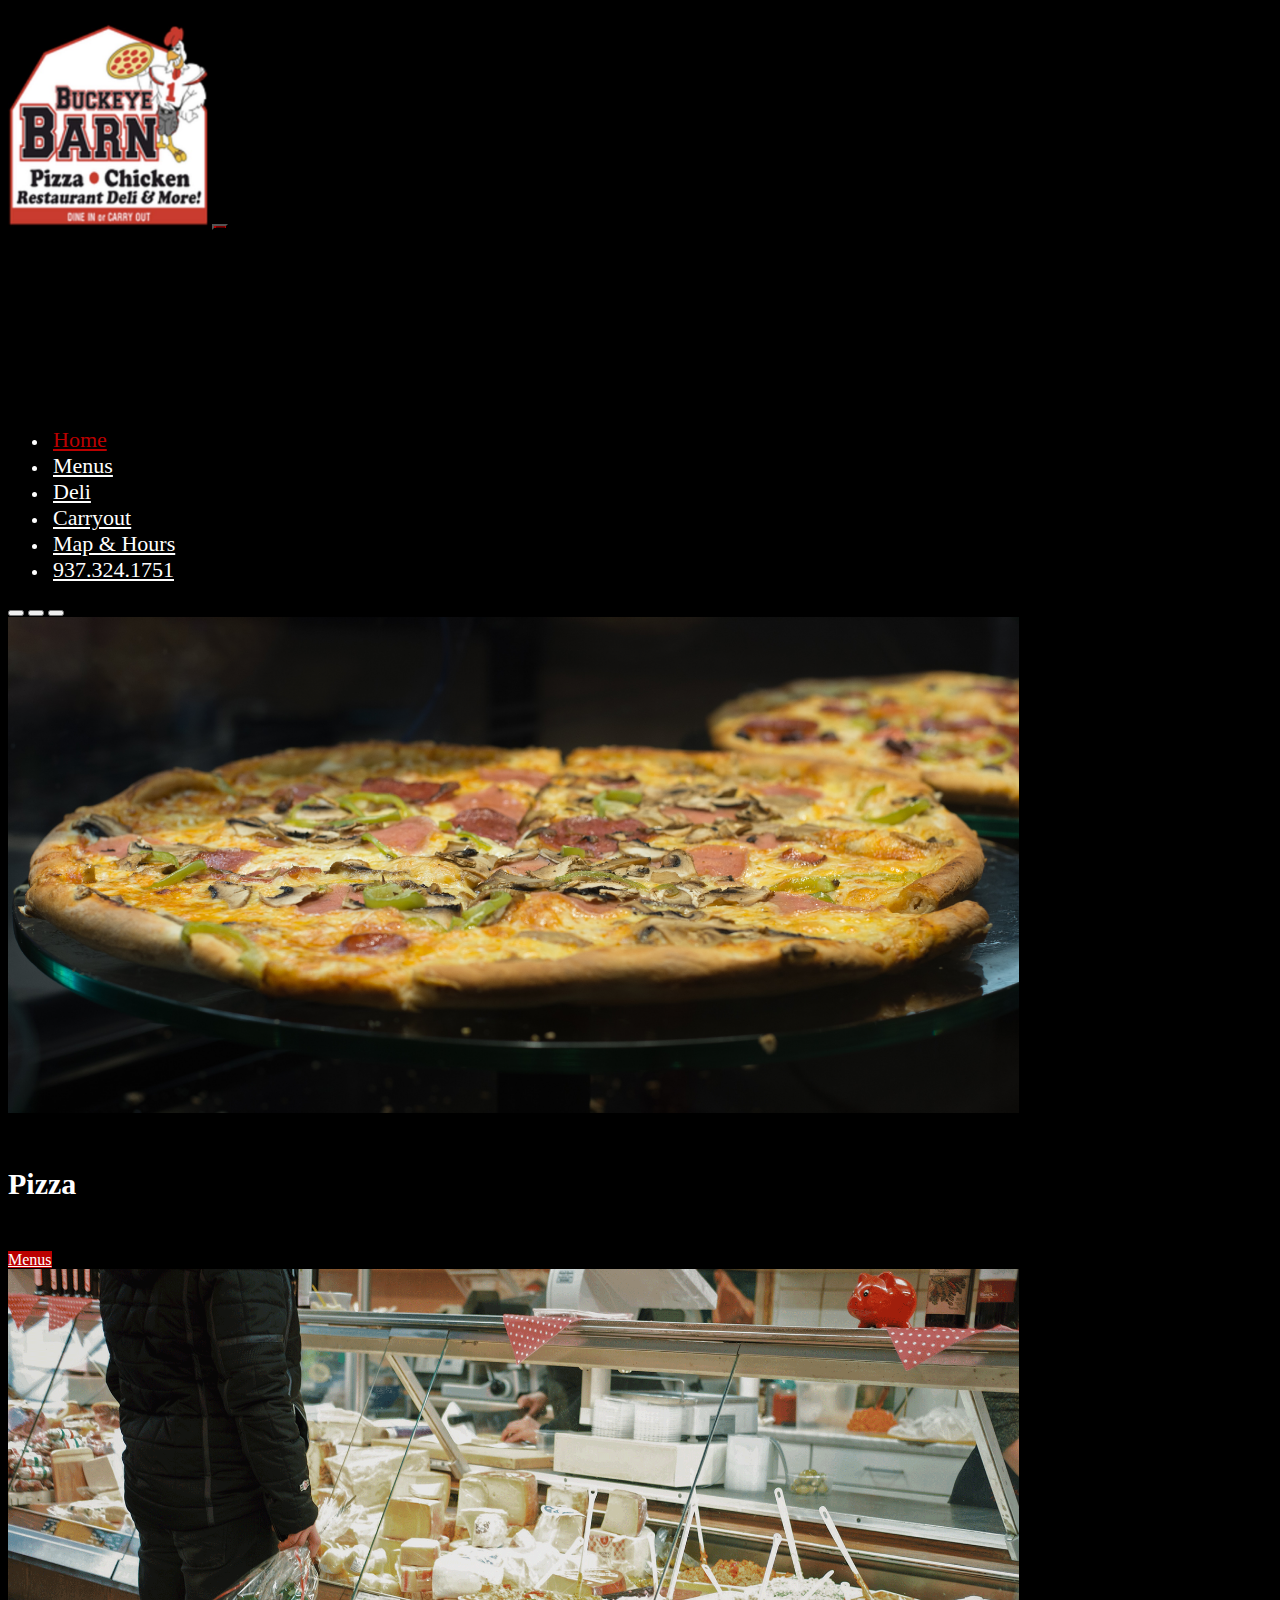
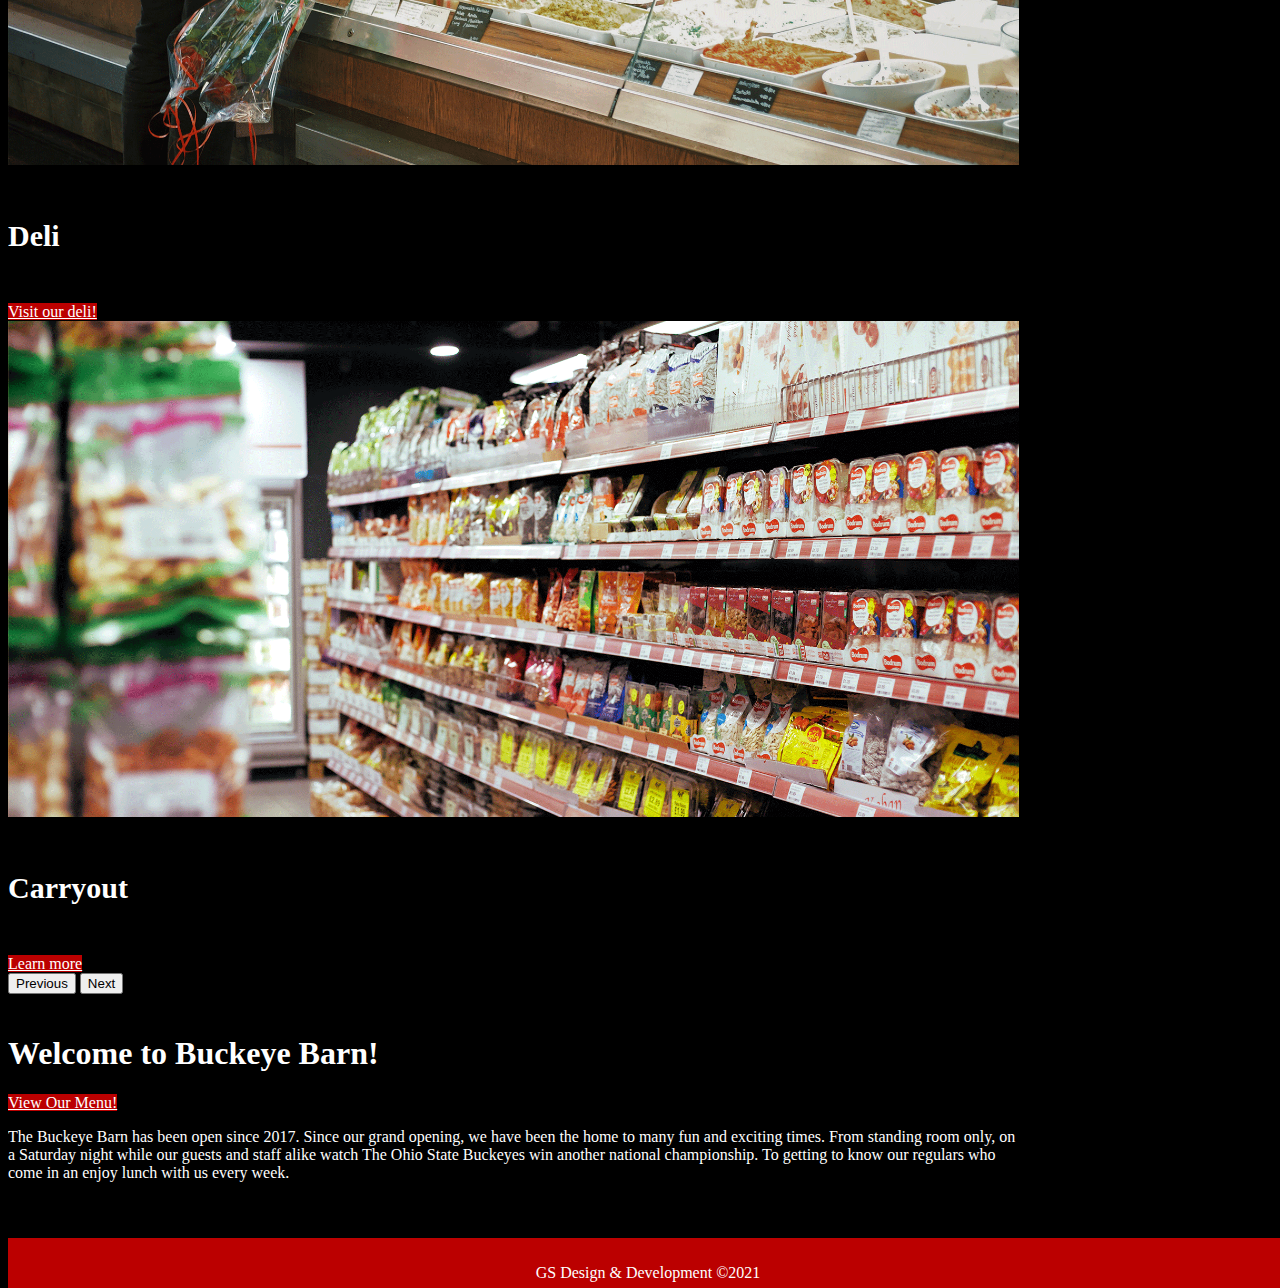
==== index.htm @ 9928eed6 "spring 2021 Buckeye Barn" ====
<!DOCTYPE html>
<!--
 Gregory Spain
 March 11, 2020
-->
<html lang="en">
  <head>
    <meta charset="utf-8">
	<meta http-equiv="X-UA-Compatible" content="IE=edge">
	<meta name="viewport" content="width=device-width shrink-to-fit=no">
    <title>Welcome to Buckeye Barn!</title>
      
    <link rel="icon" type="image/png" href="img/favicon.png">
    <!-- Bootstrap -->
	<link href="https://cdn.jsdelivr.net/npm/bootstrap@5.0.0-beta2/dist/css/bootstrap.min.css" rel="stylesheet" integrity="sha384-BmbxuPwQa2lc/FVzBcNJ7UAyJxM6wuqIj61tLrc4wSX0szH/Ev+nYRRuWlolflfl" crossorigin="anonymous">
    <link href="css/style.css" type="text/css" rel="stylesheet">
	
  </head>
  <body>
      <p class="skipnavbar"><a href="#content-start">Skip to main content</a></p>
  	<!-- body code goes here -->
    <div class="container">
        
        <div class="row">
            <div class="col-12">
                <nav class="navbar navbar-expand-lg">
                     
  <span class="navbar-brand mb-0"><a href="index.htm"><img src="img/logo.jpg" alt="logo is a chicken in football pads holding a pizza 
      against the silhoutte of a barn. Buckeye Barn. Pizza, chicken, restaurant, deli, and more"></a></span>
  <button class="navbar-toggler" type="button" data-bs-toggle="collapse" data-bs-target="#navbarSupportedContent" aria-controls="navbarSupportedContent" aria-expanded="false" aria-label="Toggle navigation">
      <span class="navbar-toggler-icon"></span>
    </button>
    <div class="collapse navbar-collapse" id="navbarSupportedContent">
      <ul class="navbar-nav me-auto mb-2 mb-lg-0">
      
        <li class="nav-item">
            <a class="nav-link current" href="index.html">Home</a>
        </li>
        
        <li class="nav-item">
            <a class="nav-link" href="Menus.html">Menus</a>
        </li>
        <li class="nav-item">
            <a class="nav-link" href="#">Deli</a>
        </li>
        <li class="nav-item">
            <a class="nav-link" href="#">Carryout</a>
        </li>
          <li class="nav-item address">
          <a class="nav-link" href="#">Map &amp; Hours </a>
      </li>
      <li class="nav-item phone">
          <a class="nav-link" href="#">937.324.1751</a>
      </li>
      
    </ul>
  </div>
</nav>
            </div>
        </div>
        
        <div class="row">
            <div class="col-12"></div>
        </div>
       
        <div class="row">
            <div class="col-12">
                <div class="jumbotron"  id="content-start">
                    <div id="carouselExampleCaptions" class="carousel slide" data-bs-ride="carousel">
  <div class="carousel-indicators">
    <button type="button" data-bs-target="#carouselExampleCaptions" data-bs-slide-to="0" class="active" aria-current="true" aria-label="Slide 1"></button>
    <button type="button" data-bs-target="#carouselExampleCaptions" data-bs-slide-to="1" aria-label="Slide 2"></button>
    <button type="button" data-bs-target="#carouselExampleCaptions" data-bs-slide-to="2" aria-label="Slide 3"></button>
  </div>
  <div class="carousel-inner">
    <div class="carousel-item active">
      <img class="main-pics" src="img/pizzaSized.png" alt="big picture of our delicious pizza">
      <div class="carousel-caption d-none d-md-block">
        <h5>Pizza</h5>
        <a class="btn" href="Menus.html" role="button">Menus</a>
      </div>
    </div>
    <div class="carousel-item">
      <img class="main-pics" src="img/deliPhotoSized.png" alt="our deli counter">
      <div class="carousel-caption d-none d-md-block">
        <h5>Deli</h5>
         <a class="btn" href="#" role="button">Visit our deli!</a>
      </div>
    </div>
    <div class="carousel-item">
      <img class="main-pics" src="img/carryoutPhotoSized.png" alt="our carryout including snacks, soft drinks, and beer">
      <div class="carousel-caption d-none d-md-block">
        <h5>Carryout</h5>
        <a class="btn" href="#" role="button">Learn more</a>
      </div>
    </div>
  </div>
  <button class="carousel-control-prev" type="button" data-bs-target="#carouselExampleCaptions"  data-bs-slide="prev">
    <span class="carousel-control-prev-icon" aria-hidden="true"></span>
    <span class="visually-hidden">Previous</span>
  </button>
  <button class="carousel-control-next" type="button" data-bs-target="#carouselExampleCaptions"  data-bs-slide="next">
    <span class="carousel-control-next-icon" aria-hidden="true"></span>
    <span class="visually-hidden">Next</span>
  </button>
</div>
  
  
  <h1>Welcome to Buckeye Barn!</h1>
  <p class="lead">
    <a class="btn" href="#" role="button">View Our Menu!</a>
  </p>
</div>
            </div>
        </div>
      
        <div class="row">
            <div class="col-12 home-blurb">
                <p>The Buckeye Barn has been open since 2017. Since our grand opening, we have been the home to many fun and exciting times. From standing room only, on a Saturday night while our guests and staff alike watch The Ohio State Buckeyes win another national championship. To getting to know our regulars who come in an enjoy lunch with us every week. </p>
                
            </div>
            
        </div>
    </div>
      <div class="footer">
            <div class="col-12"><p>GS Design &amp; Development &copy;2021</p></div>
     </div>

	<!-- jQuery (necessary for Bootstrap's JavaScript plugins) --> 
	<script src="js/jquery-3.4.1.min.js"></script>

	<!-- Include all compiled plugins (below), or include individual files as needed -->
	<script src="https://cdn.jsdelivr.net/npm/bootstrap@5.0.0-beta2/dist/js/bootstrap.bundle.min.js" integrity="sha384-b5kHyXgcpbZJO/tY9Ul7kGkf1S0CWuKcCD38l8YkeH8z8QjE0GmW1gYU5S9FOnJ0" crossorigin="anonymous"></script>
  </body>
</html>
---- css/style.css ----
@charset "utf-8";
/*
Gregory Spain
February 14, 2020
*/


/* CSS Document */

html{
    position: relative;
    min-height: 100%;
}
body {
    background-color: rgba(0, 0, 0);
    margin-bottom: 50px
}

p.skipnavbar a {
    position: absolute;
    left: -5000px;
}

p.skipnavbar a:focus {
    background-color: rgba(187, 0, 0);
    color: rgba(255, 255, 255);
    text-decoration: none;
    position: absolute;
    top: 2em;
    left: 2em;
    z-index: 10;
}

.container {
    background-color: rgba(0, 0, 0);
	padding: 10px, 20px, 20px, 20px;
	min-height: 100%;
	margin-top: 20px;
    color: rgba(255, 255, 255);
    overflow: hidden;
   /* border-top: solid 50px rgba(187, 0, 0);*/
}



.smallpagelogo {
    text-align: center;
}

.navbar-toggler {
    background-color: rgba(187, 0, 0);
    background-image: url("hamburgerMenu2-96px.png");
    background-position: center;
    background-repeat: no-repeat;
    background-size: 90%;
    
}

.nav-item {
    width: auto;
}
.nav-link {
    color: rgba(255, 255, 255);
    font-size: 22px;
    margin: 0 5px 0 5px
}

.current {
    color: rgba(187, 0, 0);
    
}

.address {
    min-width: 132px;

}

.phone {
    min-width: 147px;
}

a:hover {
    color: rgba(187, 0, 0);
}

#navbarSupportedContent {
    padding-top: 180px;
    
}

h1 {
    padding-top: 20px;
}

h3 {
    font-size: 20px;
}

h5 {
    font-size: 30px;
}
.menu-page {
    text-align: center;
    padding-bottom: 20px;
}
.my-2 {
    color: rgba(255, 255, 255);
}

.carousel-indicators {
    color: rgba(42, 42, 42);
}
.btn {
    margin-top: 20px;
    margin-bottom: 10px;
    background-color: rgba(187, 0, 0);
    color: rgba(255, 255, 255);
}

.accordion {
    margin: 0 5% 0 5%;
}
.accordion-button {
    background-color: rgba(187, 0, 0);
    color: rgba(255, 255, 255);
    font-size: 24px;
}

.accordion-button:not(.collapsed) {
    background-color: rgba(187, 0, 0);
    color: rgba(255, 255, 255);
}

.accordion-button:focus {
    z-index: 3;
    border: solid 2px rgba(255, 255, 255);
    box-shadow: 0 0 0 0.25rem rgb(42 42 42 / 25%);
}

.accordion-button:not(.collapsed)::after{
    background-image: url("Arrow-1.png");
    transform: rotate(180deg);
}

.accordion-button::after {
    background-image: url("Arrow-1.png");
}

.strong {
    width: 150px;
}

.line {
    background-image: url("line.png");
}

img {
    max-width: 200px;
}
.main-pics {
    max-width: 100%;
    max-height: 900px;    
}

.home-blurb {
    padding-bottom: 40px;
}

.footer {
    width: 100%;
    height: 50px;
    color:rgba(255, 255, 255);
    background-color: rgba(187, 0, 0);
    text-align: center;
    position: absolute;
    bottom: 0; 
}

.footer p {
    padding-top: 10px;
}


@media (min-width: 768px) { 
    .container {
    background-color: rgba(0, 0, 0);
	padding: 10px, 20px, 20px, 20px;
	min-height: 100%;
	margin-top: 20px;
    color: rgba(255, 255, 255);
    max-width: 80%;
    overflow: hidden;
    }
}
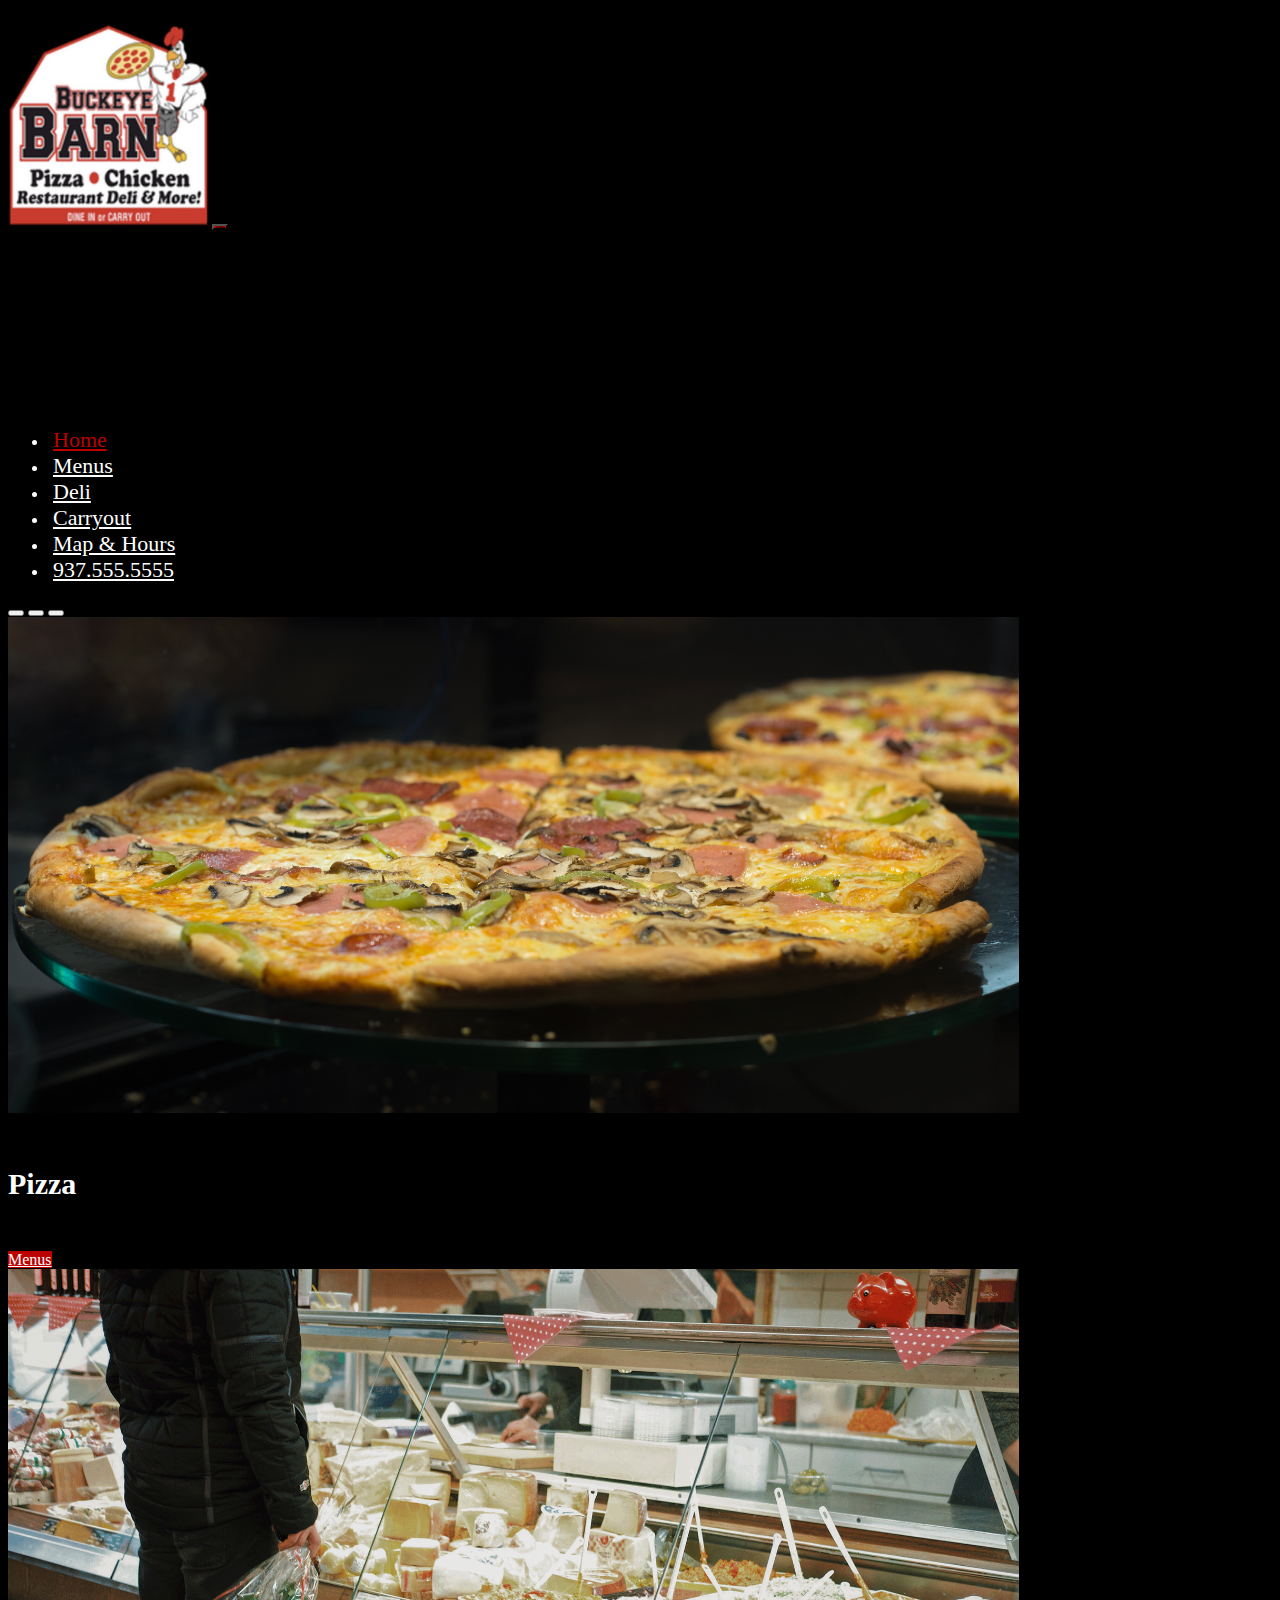
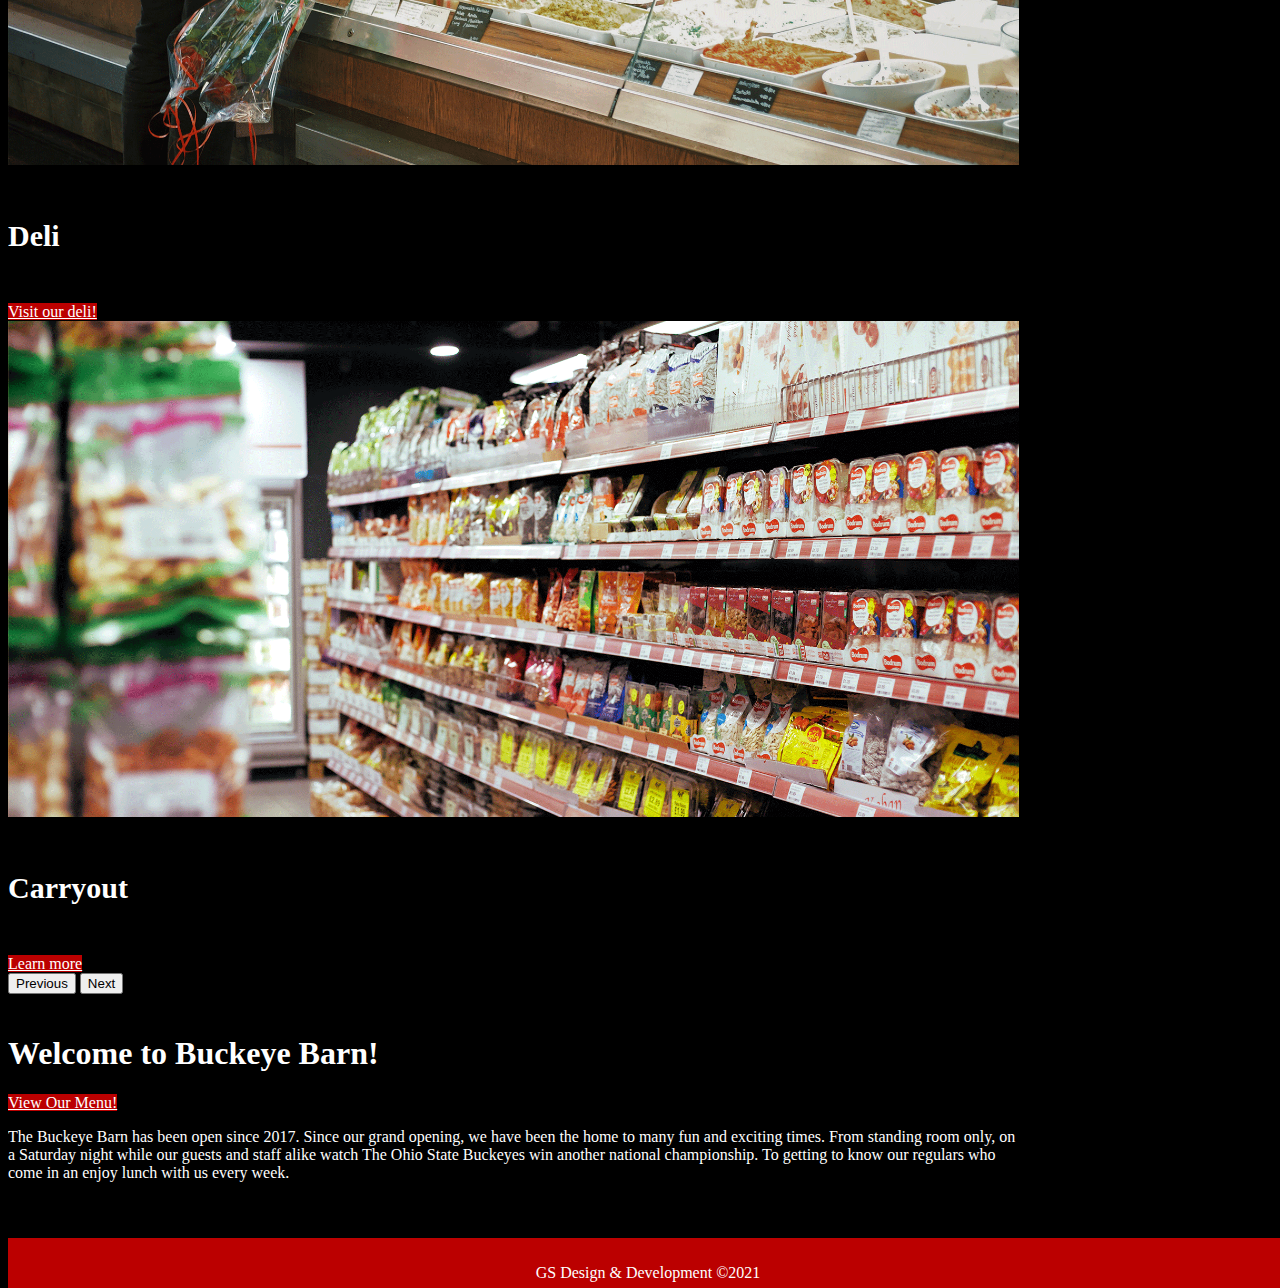
==== commit a78b99d2: "removed phone number" ====
--- a/index.htm
+++ b/index.htm
@@ -50,7 +50,7 @@
           <a class="nav-link" href="#">Map &amp; Hours </a>
       </li>
       <li class="nav-item phone">
-          <a class="nav-link" href="#">937.324.1751</a>
+          <a class="nav-link" href="#">937.555.5555</a>
       </li>
       
     </ul>
